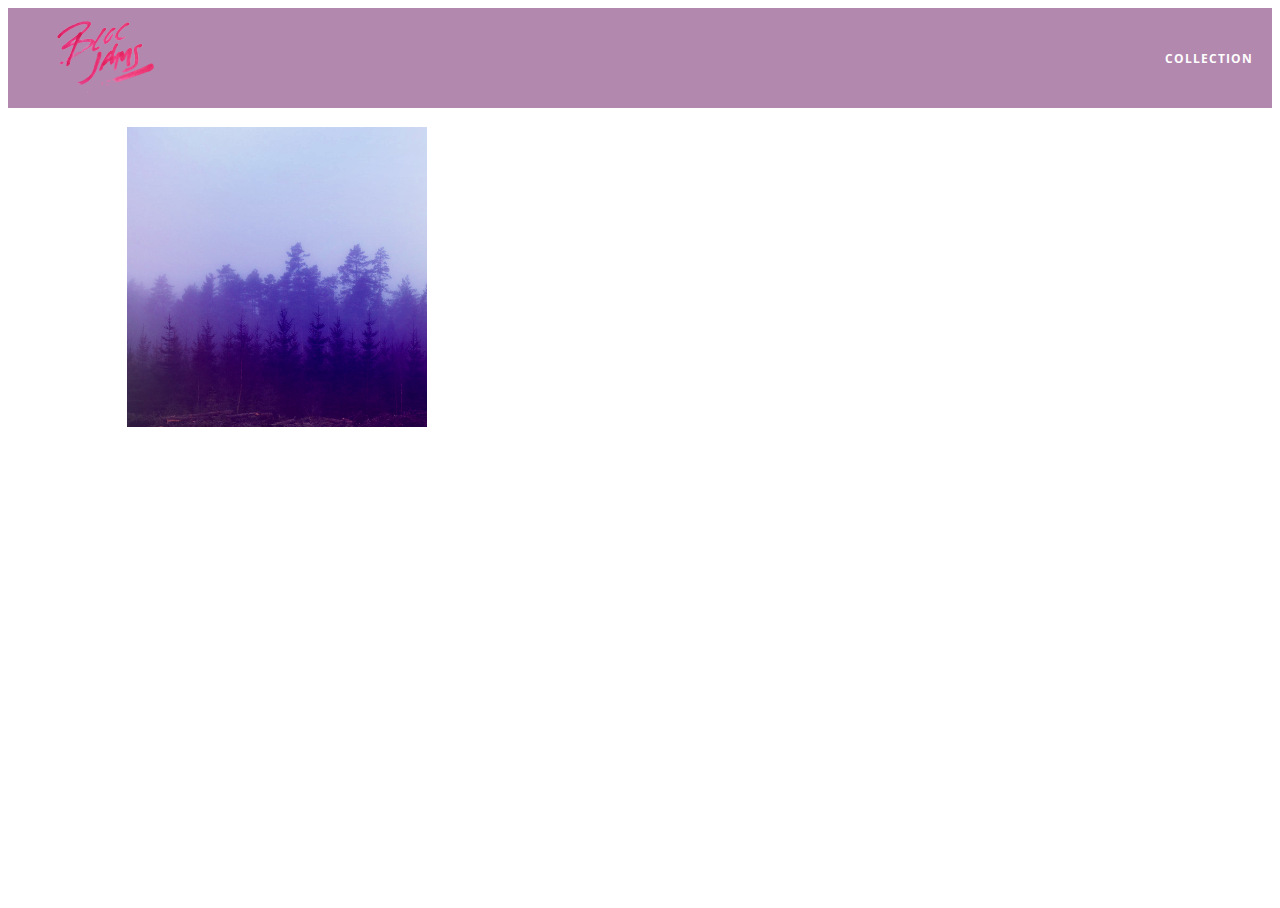
==== album.html @ a24867a7 "Checkpoint 6: Completed" ====
<!DOCTYPE html>
 <html>
     <head>
         <title>Bloc Jams</title>
         <meta name="viewport" content="width=device-width, initial-scale=1">
         <link rel="stylesheet" type="text/css" href="http://fonts.googleapis.com/css?family=Open+Sans:400,800,600,700,300">
         <link rel="stylesheet" type="text/css" href="http://code.ionicframework.com/ionicons/2.0.1/css/ionicons.min.css">
         <link rel="stylesheet" type="text/css" href="styles/normalize.css">
         <link rel="stylesheet" type="text/css" href="styles/main.css">
         <link rel="stylesheet" type="text/css" href="styles/album.css">
     </head>
     <body class="album">
         <nav class="navbar"> <!-- nav bar -->
             <a href="index.html"  class="logo">
                 <img src="assets/images/bloc_jams_logo.png" alt="bloc jams logo">
             </a>
             <div class="links-container">
                 <a href="collection.html" class="navbar-link">collection</a>
             </div>
         </nav>
         <main class="album-view container narrow">
             <section class="clearfix">
                 <div class="column half">
                     <img src="assets/images/album_covers/01.png" class="album-cover-art">
                 </div>
                 <div class="album-view-details column half">
                     <h2 class="album-view-title">The Colors</h2>
                     <h3 class="album-view-artist">Pablo Picasso</h3>
                     <h5 class="album-view-release-info">1909 Spanish Records</h5>
                 </div>
             </section>
             <table class="album-view-song-list">
                 <tr class="album-view-song-item">
                     <td class="song-item-number">1</td>
                     <td class="song-item-title">Blue</td>
                     <td class="song-item-duration">X:XX</td>
                 </tr>
                 <tr class="album-view-song-item">
                     <td class="song-item-number">2</td>
                     <td class="song-item-title">Red</td>
                     <td class="song-item-duration">X:XX</td>
                 </tr>
                 <tr class="album-view-song-item">
                     <td class="song-item-number">3</td>
                     <td class="song-item-title">Green</td>
                     <td class="song-item-duration">X:XX</td>
                 </tr>
                 <tr class="album-view-song-item">
                     <td class="song-item-number">4</td>
                     <td class="song-item-title">Purple</td>
                     <td class="song-item-duration">X:XX</td>
                 </tr>
                 <tr class="album-view-song-item">
                     <td class="song-item-number">5</td>
                     <td class="song-item-title">Black</td>
                     <td class="song-item-duration">X:XX</td>
                 </tr>
             </table>
         </main>
     </body>
 </html>
---- styles/main.css ----
*, *::before, *::after {
     -moz-box-sizing: border-box;
     -webkit-box-sizing: border-box;
     box-sizing: border-box;
 }
html {
     height: 100%; /* makes sure our HTML takes up 100% of the browser window */
     font-size: 100%;
 }
 
 body {
     font-family: 'Open Sans'; /* sets our font to the "Open Sans" typeface */
     color: white;             /* sets the text color to white */
     min-height: 100%;         /* says the height of the body must be, at minimum, 100% of the window */
 }
 
 .navbar {
     position: relative;
     padding: 0.5rem;
     background-color: rgba(101,18,95,0.5);
     z-index: 1;
     
 }
 
 .navbar .logo {
     position: relative; /* positioning will be explained in a resource */
     left: 2rem;
     cursor: pointer;  /* produces the finger-pointer icon when you hover over the logo */
 }
 
 .navbar .links-container {
     display: table;
     position: absolute;
     top: 0;
     right: 0;
     height: 100px;
     color: white;
     /* #3 */
     text-decoration: none;
 }
 
 .links-container .navbar-link {
     display: table-cell;
     position: relative;
     height: 100%;
     padding-left: 1rem;
     padding-right: 1rem;
     /* #4 */
     vertical-align: middle;
     color: white;
     font-size: 0.625rem;
     letter-spacing: 0.05rem;
     font-weight: 700;
     text-transform: uppercase;
     /* #3 */
     text-decoration: none;
     cursor: pointer;
 }
 
   /* #5 */
 .links-container .navbar-link:hover {
     color: rgb(233,50,117);
 }
.links-container .navbar-link:active {
    color: rgb(233,50,117);
    background-color: white;
}
} 

 .container {
     margin: 0 auto;
     max-width: 64rem;
 }
 .container.narrow {
     max-width: 56rem;
 }
 
 /* Medium screens (640px) */
 @media (min-width: 640px) {
     html { font-size: 112%; }
     .column {
         float: left;
         padding-left: 1rem;
         padding-right: 1rem;
     }
     .column.full { width: 100%; }
     .column.two-thirds { width: 66.7%; }
     .column.half { width: 50%; }
     .column.third { width: 33.3%; }
     .column.fourth { width: 25%; }
     .column.flow-opposite { float: right; }  
 }

 /* Large screens (1024px) */
 @media (min-width: 1024px) {
     html { font-size: 120%; }
 }

.clearfix::before,
.clearfix::after {
   content: " ";
   display: table;
}

.clearfix::after {
   clear: both;
}
---- styles/album.css ----
body.album {
     background-image: url(../assets/images/blurred_backgrounds/blur_bg_3.jpg);
     background-repeat: no-repeat;
     background-attachment: fixed;
     background-position: center center;
     background-size: cover;
 }
 
 .album-cover-art {
     position: relative;
     left: 20%;
     margin-top: 1rem;
     width: 60%;
 }
 
 .album-view-details {
     position: relative;
     top: 1.5rem;
     padding: 1rem;
 }
 
 .album-view-details .album-view-title {
     font-weight: 300;
     font-size: 2rem;
 }
 
 .album-view-details .album-view-artist {
     font-weight: 300;
     font-size: 1.5rem;
 }
 
 .album-view-details .album-view-release-info {
     font-weight: 300;
     font-size: 0.75rem;
 }

 .album-view-song-list {
     width: 90%;
     margin: 1.5rem auto;
     font-weight: 300;
     font-size: 0.75em;
     border-collapse: collapse;
 }
 
 .album-view-song-item {
     height: 3rem;
     /* #1 */
     border-bottom: 1px solid rgba(255,255,255,0.5);
 }
 
 .song-item-number {
     width: 5%;
 }
 
 .song-item-title {
     width: 85%;
 }
 
 .song-item-duration {
     width: 5%;
 }

 @media (max-width: 640px) and (min-width: 320px) {
     .album-view-details {
         text-align: center;
     }
     
     .album-view-title {
         margin-top: 0;   
     }
 }
 
 /* #3 */
 @media (max-width: 1024px) and (min-width: 320px) {
    .album-view-song-list {
         position: relative;
         top: 1rem;
         width: 80%;
         margin: auto;
     }
 }
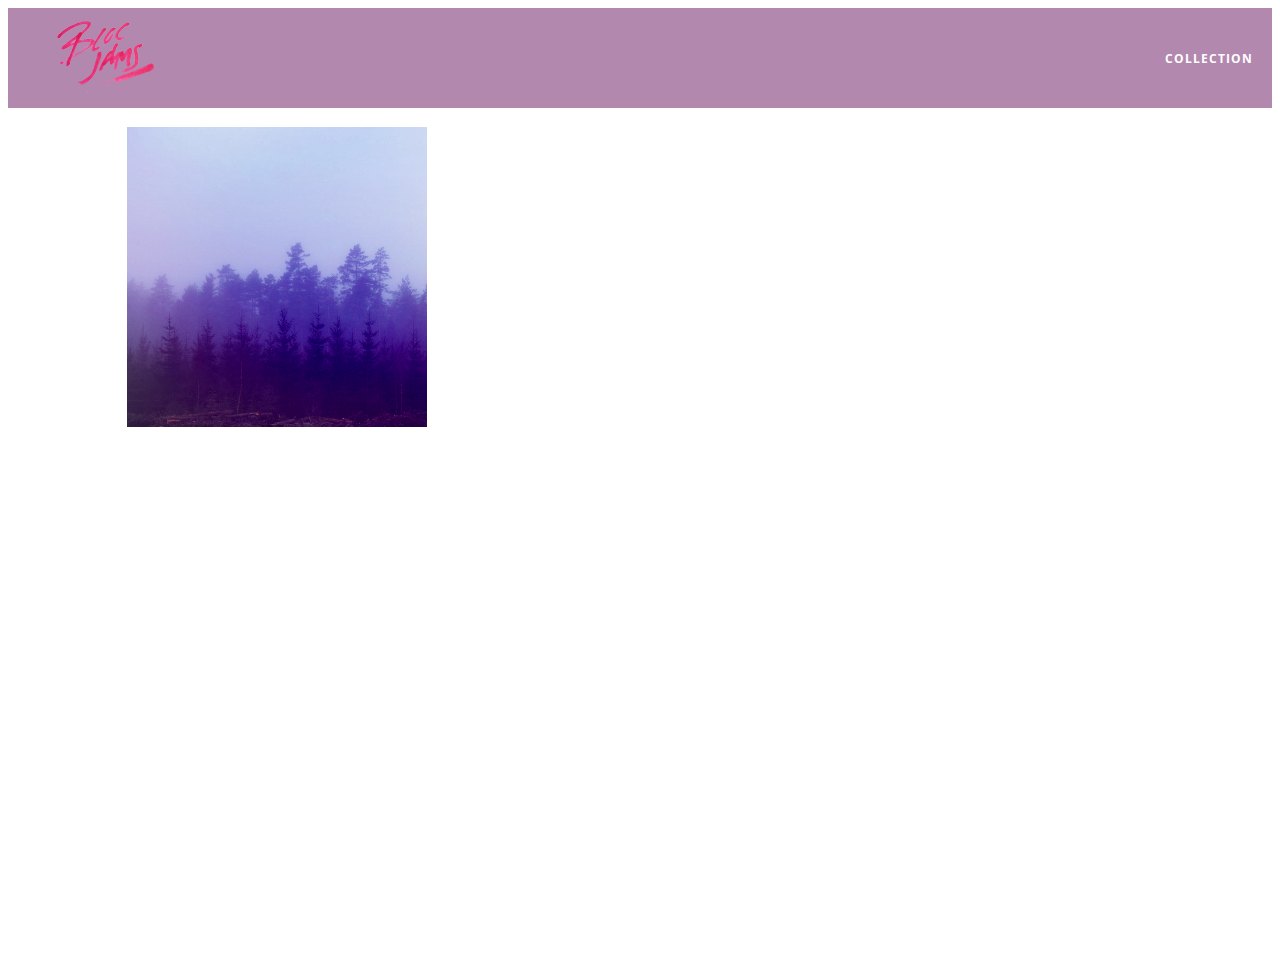
==== commit 66061326: "checkpoint 14 done" ====
--- a/album.html
+++ b/album.html
@@ -8,6 +8,7 @@
          <link rel="stylesheet" type="text/css" href="styles/normalize.css">
          <link rel="stylesheet" type="text/css" href="styles/main.css">
          <link rel="stylesheet" type="text/css" href="styles/album.css">
+         <link rel="stylesheet" type="text/css" href="styles/player_bar.css">
      </head>
      <body class="album">
          <nav class="navbar"> <!-- nav bar -->
@@ -30,32 +31,43 @@
                  </div>
              </section>
              <table class="album-view-song-list">
-                 <tr class="album-view-song-item">
-                     <td class="song-item-number">1</td>
-                     <td class="song-item-title">Blue</td>
-                     <td class="song-item-duration">X:XX</td>
-                 </tr>
-                 <tr class="album-view-song-item">
-                     <td class="song-item-number">2</td>
-                     <td class="song-item-title">Red</td>
-                     <td class="song-item-duration">X:XX</td>
-                 </tr>
-                 <tr class="album-view-song-item">
-                     <td class="song-item-number">3</td>
-                     <td class="song-item-title">Green</td>
-                     <td class="song-item-duration">X:XX</td>
-                 </tr>
-                 <tr class="album-view-song-item">
-                     <td class="song-item-number">4</td>
-                     <td class="song-item-title">Purple</td>
-                     <td class="song-item-duration">X:XX</td>
-                 </tr>
-                 <tr class="album-view-song-item">
-                     <td class="song-item-number">5</td>
-                     <td class="song-item-title">Black</td>
-                     <td class="song-item-duration">X:XX</td>
-                 </tr>
              </table>
          </main>
+                  <section class="player-bar">
+             <div class="container">
+                 <div class="control-group main-controls">
+                     <a class="previous">
+                         <span class="ion-skip-backward"></span>
+                     </a>
+                     <a class="play-pause">
+                         <span class="ion-play"></span>
+                     </a>
+                     <a class="next">
+                         <span class="ion-skip-forward"></span>
+                     </a>
+                 </div>
+                 <div class="control-group currently-playing">
+                     <h2 class="song-name">My dumb song</h2>
+                         <div class="seek-control">
+                         <div class="seek-bar">
+                             <div class="fill"></div>
+                             <div class="thumb"></div>
+                         </div>
+                         <div class="current-time">2:30</div>
+                         <div class="total-time">4:45</div>
+                     </div>
+                     <h2 class="artist-song-mobile">My dumb song - Fallout Boy</h2>
+                     <h3 class="artist-name">Fallout Boy</h3>
+                 </div>
+                 <div class="control-group volume">
+                     <span class="ion-volume-high icon"></span>
+                     <div class="seek-bar">
+                         <div class="fill"></div>
+                         <div class="thumb"></div>
+                     </div>
+                 </div>
+             </div>
+         </section>
+        <script src="scripts/album.js"></script>
      </body>
  </html>--- a/styles/album.css
+++ b/styles/album.css
@@ -4,6 +4,7 @@
      background-attachment: fixed;
      background-position: center center;
      background-size: cover;
+          padding-bottom: 200px;
  }
  
  .album-cover-art {
@@ -50,6 +51,7 @@
  
  .song-item-number {
      width: 5%;
+     min-width: 30px;
  }
  
  .song-item-title {
@@ -78,4 +80,26 @@
          width: 80%;
          margin: auto;
      }
+ }
+
+ 
+ .album-song-button {
+     text-align: center;
+     font-size: 14px;
+     background-color: white;
+     color: rgb(210, 40, 123);
+     border-radius: 50% 50%;
+     display: inline-block;
+     width: 28px;
+     height: 28px;
+ }
+ 
+ .album-song-button:hover {
+     cursor: pointer;
+     color: white;
+     background-color: rgb(210, 40, 123);
+ }
+ 
+ .album-song-button span {
+     line-height: 28px;
  }--- a/styles/player_bar.css
+++ b/styles/player_bar.css
@@ -0,0 +1,189 @@
+.player-bar {
+     position: fixed;
+     bottom: 0;
+     left: 0;
+     right: 0;
+     height: 200px;
+     background-color: rgba(255, 255, 255, 0.3);
+     z-index: 100;
+ }
+ 
+ .player-bar a {
+     font-size: 1.1rem;
+     vertical-align: middle;
+ }
+ 
+ .player-bar a,
+ .player-bar a:hover {
+     color: white;
+     cursor: pointer;
+     text-decoration: none;
+ }
+ 
+ .player-bar .container {
+     display: table;
+     padding: 0;
+     width: 90%;
+     min-height: 100%;
+ }
+ 
+ .player-bar .control-group {
+     display: table-cell;
+     vertical-align: middle;
+ }
+ 
+ .player-bar .main-controls {
+     width: 25%;
+     text-align: left;
+     padding-right: 1rem;
+ }
+
+ 
+ .player-bar .main-controls .previous {
+     margin-right: 16.5%;
+ }
+ 
+ .player-bar .main-controls .play-pause {
+     margin-right: 15%;
+     font-size: 1.6rem;
+ }
+ 
+ .player-bar .currently-playing {
+     width: 50%;
+     text-align: center;
+     position: relative;
+ }
+ 
+ .player-bar .currently-playing .song-name,
+ .player-bar .currently-playing .artist-name,
+ .player-bar .currently-playing .artist-song-mobile {
+     text-align: center;
+     font-size: 0.75rem;
+     margin: 0;
+     position: absolute;
+     width: 100%;
+     font-weight: 300;
+ }
+ 
+ .player-bar .currently-playing .song-name,
+ .player-bar .currently-playing .artist-song-mobile {
+     top: 1.1rem;
+ }
+
+
+ .seek-control {
+     position: relative;
+     font-size: 0.8rem;
+ }
+ 
+ .seek-control .current-time {
+     position: absolute;
+     top: 0.5rem;
+ }
+ 
+ .seek-control .total-time {
+     position: absolute;
+     right: 0;
+     top: 0.5rem;
+ }
+ 
+ .seek-bar {
+     height: 0.25rem;
+     background-color: rgba(255, 255, 255, 0.3);
+     border-radius: 2px;
+     position: relative;
+     cursor: pointer;
+ }
+ 
+ .seek-bar .fill {
+     background-color: white;
+     width: 36%;
+     height: 0.25rem;
+     border-radius: 2px;
+ }
+ 
+ .seek-bar .thumb {
+     position: absolute;
+     height: 0.5rem;
+     width: 0.5rem;
+     background-color: white;
+     left: 36%;
+     top: 50%;
+     /* #1 */
+     margin-left: -0.25rem;
+     margin-top: -0.25rem;
+     border-radius: 50%;
+     cursor: pointer;
+     -webkit-transition: all 100ms ease-in-out;
+        -moz-transition: all 100ms ease-in-out;
+             transition: all 100ms ease-in-out;
+ }
+ 
+ .seek-bar:hover .thumb {
+     width: 1.1rem;
+     height: 1.1rem;
+     margin-top: -0.5rem;
+     margin-left: -0.5rem;
+ }
+ 
+ .player-bar .currently-playing .artist-name {
+     bottom: 1.1rem;
+ }
+ 
+ .player-bar .currently-playing .artist-song-mobile {
+     display: none;
+ }
+ 
+ .player-bar .volume {
+     width: 25%;
+     text-align: right;
+ }
+
+
+ .player-bar .volume .icon {
+     font-size: 1.1rem;
+     display: inline-block;
+     vertical-align: middle;
+ }
+ 
+ .player-bar .volume .seek-bar {
+     display: inline-block;
+     width: 5.75rem;
+     vertical-align: middle;
+ }
+
+
+ @media (max-width: 640px) {
+     .player-bar {
+         padding: 1rem;
+         background-color: rgba(0,0,0,0.6);
+     }
+ 
+     .player-bar .main-controls,
+     .player-bar .currently-playing,
+     .player-bar .volume {
+         display: block;
+         margin: 0 auto;
+         padding: 0;
+         width: 100%;
+         text-align: center;
+     }
+     
+     .player-bar .main-controls,
+     .player-bar .volume {
+         min-height: 3.5rem;
+     }
+     
+     .player-bar .currently-playing {
+         min-height: 2.5rem;
+     }
+      
+     .player-bar .artist-name,
+     .player-bar .song-name {
+         display: none;
+     }
+ 
+     .player-bar .currently-playing .artist-song-mobile {
+         display: block;
+     }
+ }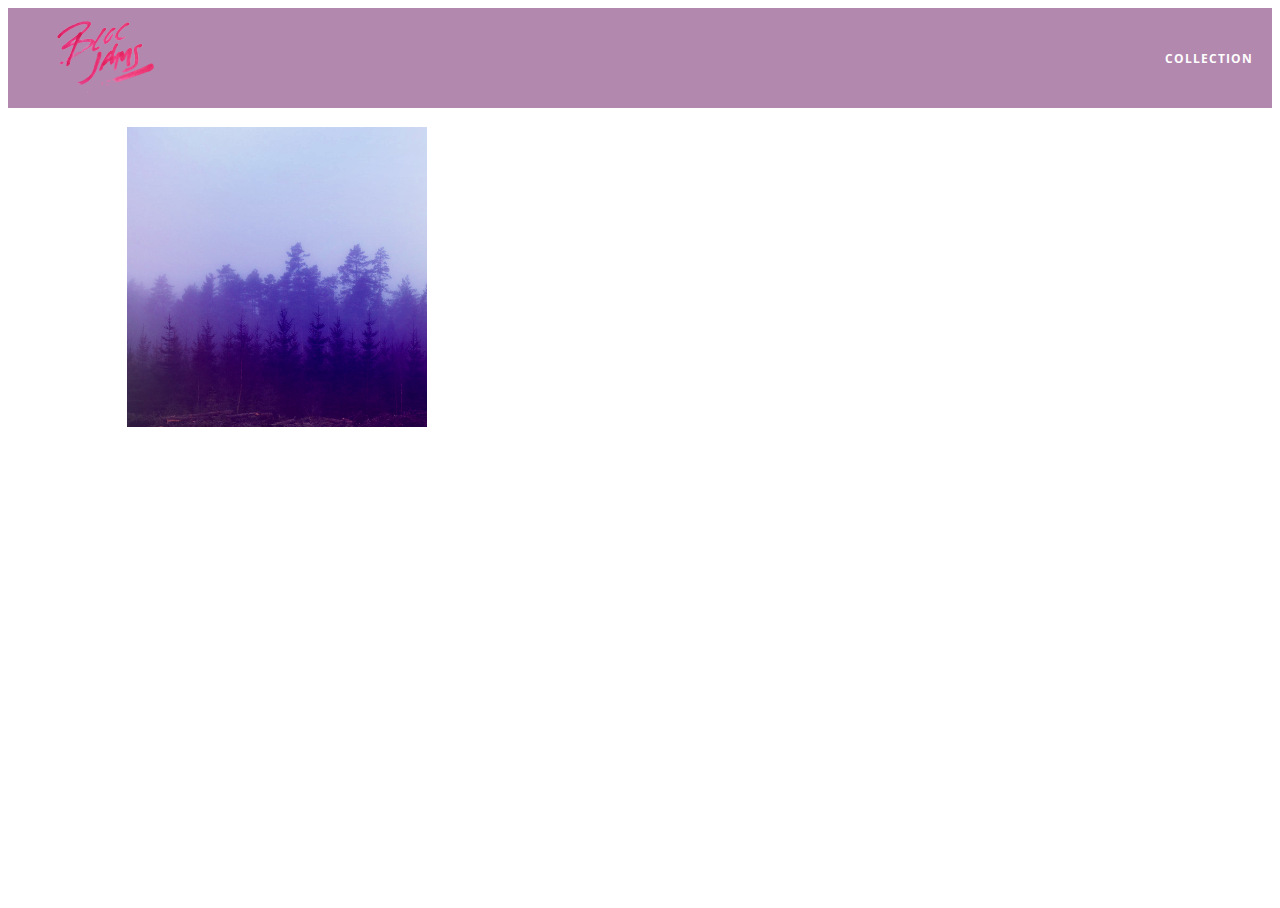
==== commit 79dc560e: "Checkpoint 19 done" ====
--- a/album.html
+++ b/album.html
@@ -47,7 +47,7 @@
                      </a>
                  </div>
                  <div class="control-group currently-playing">
-                     <h2 class="song-name">My dumb song</h2>
+                     <h2 class="song-name"></h2>
                          <div class="seek-control">
                          <div class="seek-bar">
                              <div class="fill"></div>
@@ -56,8 +56,8 @@
                          <div class="current-time">2:30</div>
                          <div class="total-time">4:45</div>
                      </div>
-                     <h2 class="artist-song-mobile">My dumb song - Fallout Boy</h2>
-                     <h3 class="artist-name">Fallout Boy</h3>
+                     <h2 class="artist-song-mobile"></h2>
+                     <h3 class="artist-name"></h3>
                  </div>
                  <div class="control-group volume">
                      <span class="ion-volume-high icon"></span>
@@ -68,6 +68,8 @@
                  </div>
              </div>
          </section>
-        <script src="scripts/album.js"></script>
+         <script src="https://code.jquery.com/jquery-2.1.3.min.js"></script>
+         <script src="scripts/album.js"></script>
+         <script src="scripts/fixtures.js"></script>
      </body>
  </html>